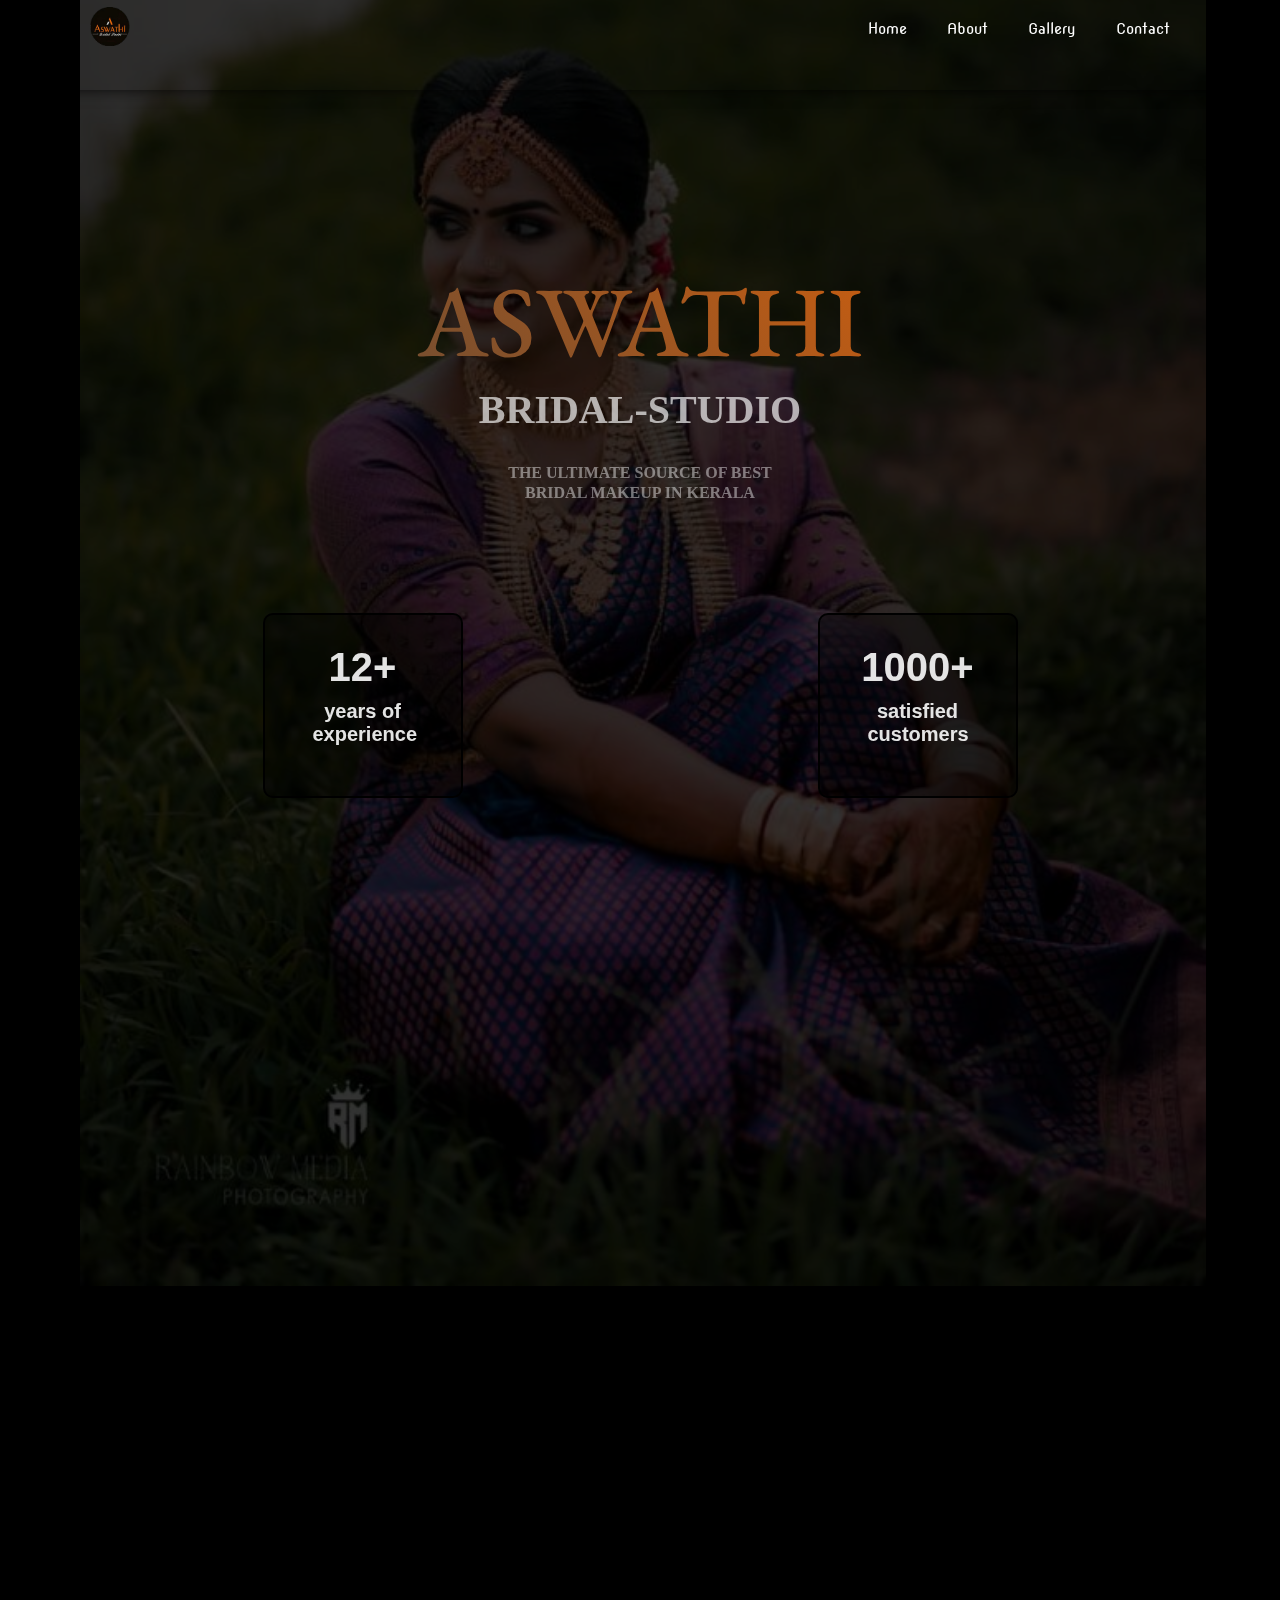
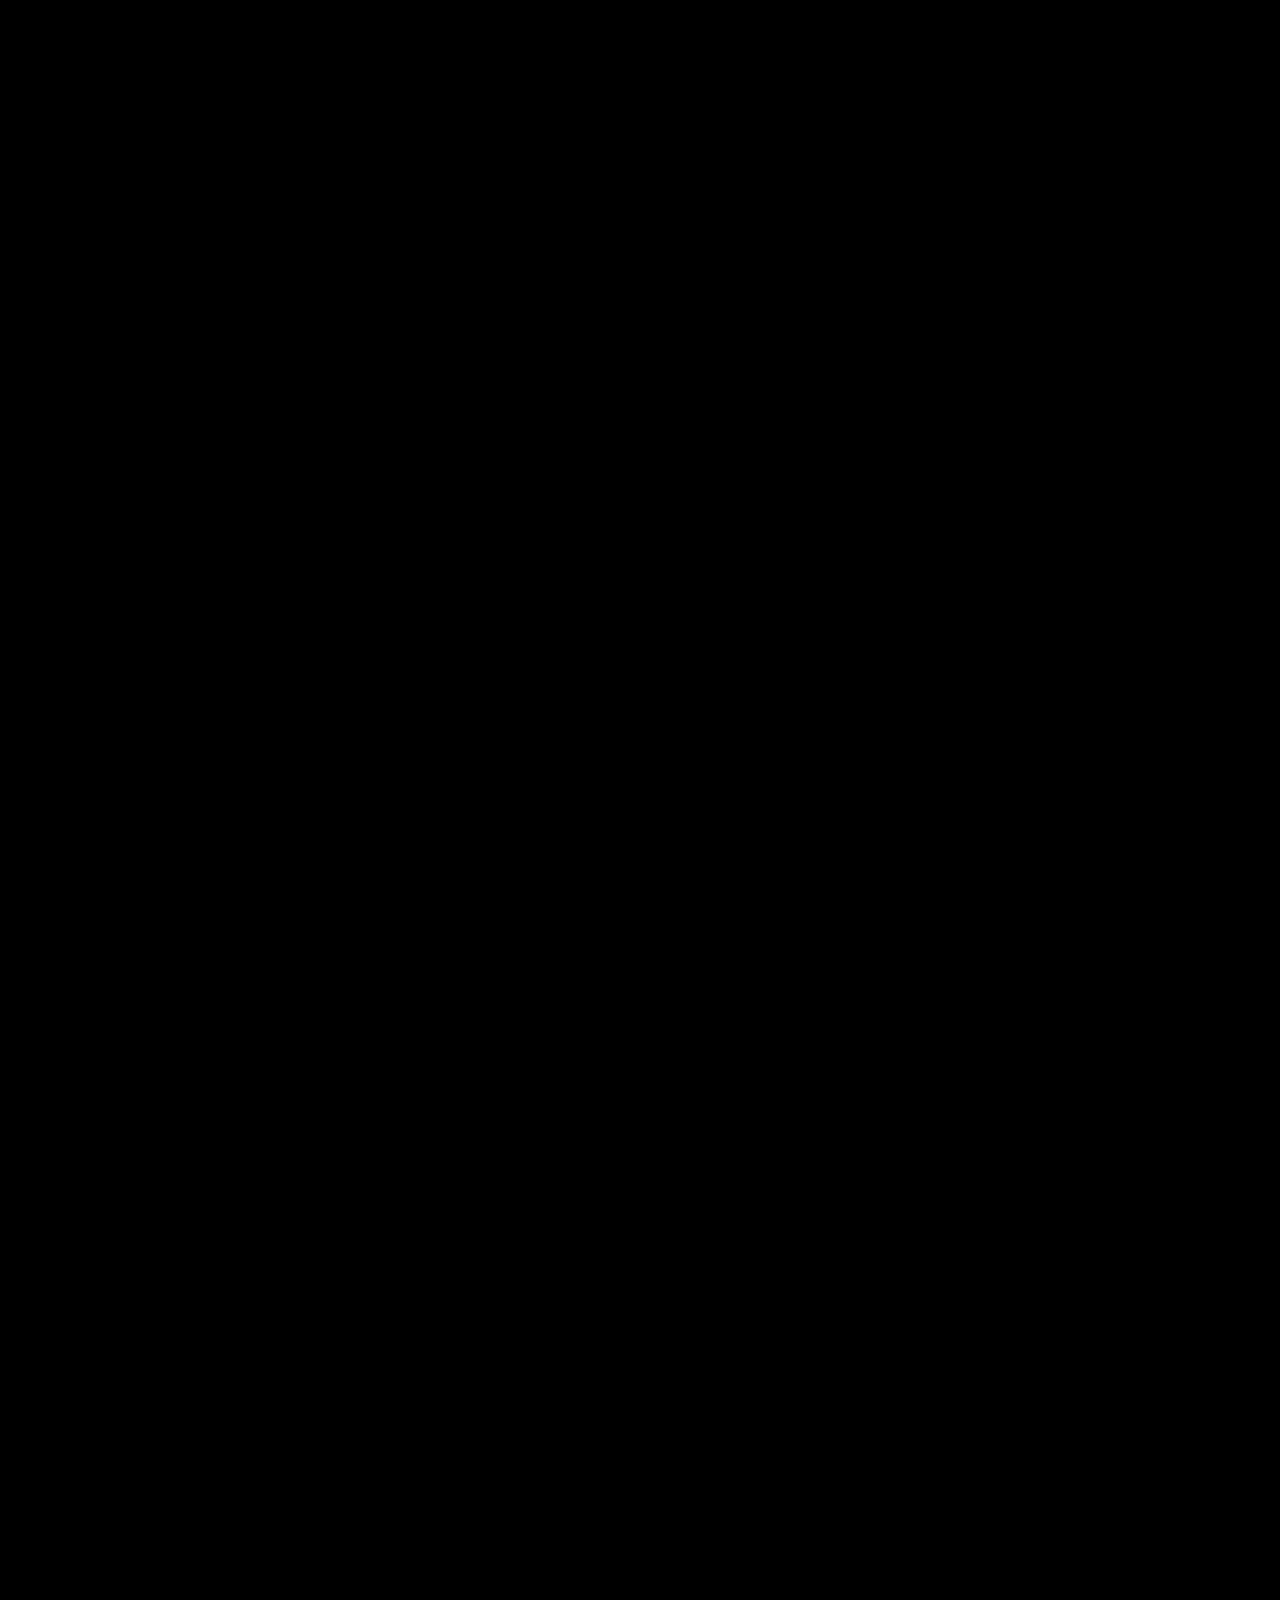
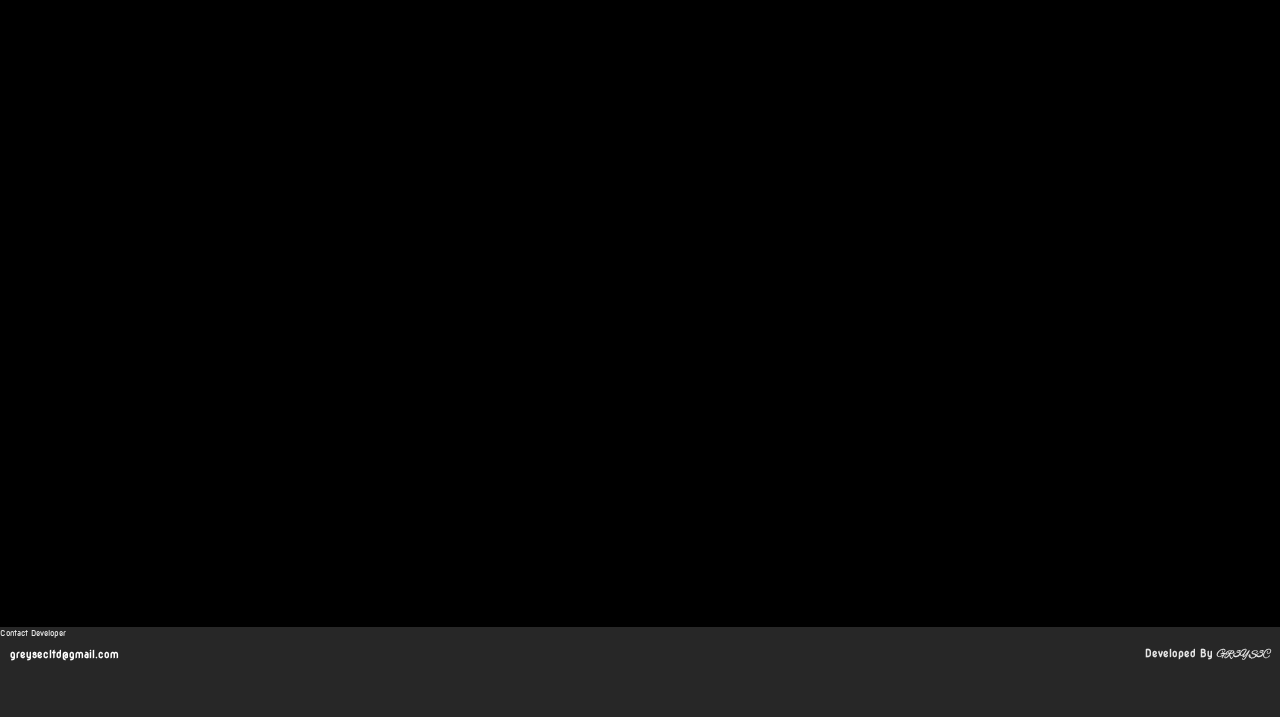
==== index.html @ d5ae8c64 "first commit" ====
<!DOCTYPE html>
<html lang="en">
  <head>
    <meta charset="UTF-8" />
    <meta http-equiv="X-UA-Compatible" content="IE=edge" />
    <meta name="viewport" content="width=device-width, initial-scale=1.0" />
    <link rel="stylesheet" href="./assets/css/style.css" />
    <link rel="icon" type="image/gif" href="./assets/icon.png" />
    <link
      rel="stylesheet"
      href="https://unpkg.com/swiper/swiper-bundle.min.css"
    />
    <link rel="stylesheet" href="https://unpkg.com/aos@next/dist/aos.css" />

    <title>ASWATHI BRIDAL STUDIO</title>
  </head>
  <body>
    <section id="home">
      <div class="overlay"></div>
      <div class="nav-container" id="hehe">
        <div class="wrapper">
          <nav>
            <h1 class="left"><img src="./assets/icon.png" alt="" /></h1>

            <ul class="right nav-links">
              <li class="link"><a href="#hehe">Home</a></li>
              <li class="link"><a href="#about">About</a></li>
              <li class="link"><a href="#gallery">Gallery</a></li>
              <li class="link"><a href="#contact">Contact</a></li>
            </ul>
          </nav>
          <div class="humburgar">
            <div class="line"></div>
            <div class="line"></div>
            <div class="line"></div>
          </div>
        </div>
      </div>
      <div class="wrapper">
        <div class="spotlight">
          <div class="header-slide">
            <img src="./assets/gallery/1.jpeg" alt="" />
          </div>
          <h1 class="head">aswathi</h1>
          <h4>BRIDAL-STUDIO</h4>
          <p class="content">
            the ultimate source of best <br />
            bridal makeup in kerala
          </p>
          <div class="cards">
            <div class="card">
              <h1>12+</h1>
              <h5>years of experience</h5>
            </div>
            <div class="card">
              <h1>1000+</h1>
              <h5>satisfied customers</h5>
            </div>
          </div>
        </div>
      </div>
    </section>
    <section id="about" class="aboutus" data-aos="fade-up" data-aos-delay="300">
      <div class="wrapper">
        <h1 class="hehe">About Us</h1>
        <div class="main">
          <h1 data-aos="fade-up">ASWATHI</h1>
          <h4 data-aos="fade-up">BEAUTY CO.</h4>
          <p data-aos="fade-up">
            ASWATHI Bridal Studio the ultimate source of best bridal makeup in
            kerala. we have more than 12 year experience in the feild of bridal
            makeup and have covered over 1000 works.<br /><br />
            We have an in-depth knowledge of skin tone type, products,and its
            usage.<br />
            we are sure to enchant yopu with my work. Fulfilling every bride's
            dream. Offering a wide range of facilities at affordable prices.<br /><br />
            We have an excellent choice for you. Our goal is to make sure that
            all our bride have a pleasant experience and a smile on their faces
            from our very first conversation of the day
          </p>
          <a href="./about.html" class="button">ABOUT ME</a>
        </div>
      </div>
    </section>
    <section id="gallery" class="gallery" data-aos="fade-up">
      <div class="wrapper">
        <div class="head">
          <h1>GALLERY</h1>
          <h3 data-aos="fade-up">our Works</h3>
        </div>
        <div class="swiper-container mySwiper" data-aos="fade-up">
          <div class="swiper-wrapper">
            <div class="swiper-slide">
              <img src="./assets/gallery/1.webp" alt="" loading="lazy" />
            </div>
            <div class="swiper-slide">
              <img src="./assets/gallery/2.webp" alt="" loading="lazy" />
            </div>
            <div class="swiper-slide">
              <img src="./assets/gallery/3.webp" alt="" loading="lazy" />
            </div>
            <div class="swiper-slide">
              <img src="./assets/gallery/4.webp" alt="" loading="lazy" />
            </div>
            <div class="swiper-slide">
              <img src="./assets/gallery/5.webp" alt="" loading="lazy" />
            </div>
            <div class="swiper-slide">
              <img src="./assets/gallery/6.webp" alt="" loading="lazy" />
            </div>
            <div class="swiper-slide">
              <img src="./assets/gallery/7.webp" alt="" loading="lazy" />
            </div>
            <div class="swiper-slide">
              <img src="./assets/gallery/8.webp" alt="" loading="lazy" />
            </div>
            <div class="swiper-slide">
              <img src="./assets/gallery/9.webp" alt="" loading="lazy" />
            </div>
            <div class="swiper-slide">
              <img src="./assets/gallery/10.webp" alt="" loading="lazy" />
            </div>
            <div class="swiper-slide">
              <img src="./assets/gallery/11.webp" alt="" loading="lazy" />
            </div>
            <div class="swiper-slide">
              <img src="./assets/gallery/12.webp" alt="" loading="lazy" />
            </div>
            <div class="swiper-slide">
              <img src="./assets/gallery/13.webp" alt="" loading="lazy" />
            </div>
            <div class="swiper-slide">
              <img src="./assets/gallery/14.webp" alt="" loading="lazy" />
            </div>
            <div class="swiper-slide">
              <img src="./assets/gallery/15.webp" alt="" loading="lazy" />
            </div>
          </div>
          <div class="swiper-pagination"></div>
        </div>
      </div>
    </section>
    <section id="contact" data-aos="fade-up">
      <div class="wrapper">
        <div class="main">
          <h1>Contact Us</h1>
          <div class="address">
            <div class="mail" data-aos="fade-up">
              <input
                type="text"
                name="message"
                id="message"
                placeholder="Enter Your Message"
              />
              <a class="msg button" data-aos="fade-up">Send</a>
            </div>
            <div class="add" data-aos="fade-up">
              <div class="social" data-aos="fade-up">
                <a href="https://www.instagram.com/aswathi_bridal_studio/?hl=en"
                  ><span><img src="./assets/instagram.png" alt="" /></span>
                  <span>ASWATHI_BRIDAL_STUDIO</span>
                </a>
                <a
                  href="https://www.facebook.com/pages/category/Bridal-Shop/Aswathi-bridal-studio-689160551561671/"
                  ><span><img src="./assets/facebook.png" alt="" /></span>
                  <span>ASWATHI BRIDAL STUDIO</span>
                </a>
                <a href="tel:+917558936055"
                  ><span><img src="./assets/phone.png" alt="" /></span>
                  <span>(+91)7558936055</span>
                </a>
                <a href="https://goo.gl/maps/hHX8zzr7odp77qcN6"
                  ><span><img src="./assets/placeholder.png" alt="" /></span>
                  <div class="location" data-aos="fade-up">
                    <span>ASWATHI BRIDAL STUDIO</span>
                    <br />
                    <span>CHEMMANIYODE PERINTHALMANNA</span>
                    <br />
                    <span>679325</span>
                  </div>
                </a>
              </div>
              <div class="map" data-aos="fade-up">
                <iframe
                  src="https://www.google.com/maps/embed?pb=!1m18!1m12!1m3!1d3915.892865561673!2d76.27349561480314!3d11.04665859213849!2m3!1f0!2f0!3f0!3m2!1i1024!2i768!4f13.1!3m3!1m2!1s0x3ba62d485702dc2d%3A0x150587d426e50b0!2sAswathi%20Bridal%20Studio!5e0!3m2!1sen!2sin!4v1628502424442!5m2!1sen!2sin"
                  allowfullscreen=""
                  loading="lazy"
                ></iframe>
              </div>
            </div>
            <div class="chat" data-aos="fade-up">
              <a href="https://wa.me/+917558936055" class="button"
                ><img src="./assets/whatsapp.png" alt=""
              /></a>
            </div>
          </div>
        </div>
      </div>

      <!-- Async script executes immediately and must be after any DOM elements used in callback. -->
    </section>
    <footer>
      <small>Contact Developer</small>
      <div class="content">
        <h5 class="left">
          <a href="mailto:musadhiqwrk@gmail.com">greysecltd@gmail.com</a>
        </h5>
        <h5 class="right">
          Developed By <span><a href="musadhiqmp@gmail.com"></a>GR3YS3C</span>
        </h5>
      </div>
    </footer>
    <script src="https://unpkg.com/swiper/swiper-bundle.min.js"></script>
    <script src="https://unpkg.com/aos@next/dist/aos.js"></script>
    <script>
      AOS.init();
    </script>
    <script src="./assets/js/swiper.js"></script>
    <script src="./assets/js/app.js"></script>
  </body>
</html>
---- assets/css/style.css ----
@import url("https://fonts.googleapis.com/css2?family=Alex+Brush&display=swap");
@import url("https://fonts.googleapis.com/css2?family=Nova+Round&display=swap");
@import url("https://fonts.googleapis.com/css2?family=EB+Garamond&display=swap");

* {
  padding: 0px;
  margin: 0;
  box-sizing: border-box;
}
body {
  font-size: 60%;
  font-family: sans-serif;
  background: #000;
  color: rgba(255, 255, 255, 0.89);
  background-repeat: no-repeat;
  background-blend-mode: lighten;
  background-size: 100%, 100vh;
  font-family: "Nova Round", cursive;
}
body {
  overflow-x: hidden;
}
p {
  font-size: 25px;
}
.wrapper {
  margin: 0 30px;
}

a {
  text-decoration: none;
  color: #fff;
}
/* nav section */
.nav-container {
  position: relative;
  border-radius: 10px;
  box-shadow: 0px 10px 14px -12px #000;
  -webkit-border-radius: 10px;
  -moz-border-radius: 10px;
  -ms-border-radius: 10px;
  -o-border-radius: 10px;
  z-index: 100;
}
nav h1.left img {
  width: 40px;
}
.humburgar .line {
  width: 25px;
  height: 2px;
  background-color: #fff;
  margin: 15px 0;
  border-radius: 10px;
  -webkit-border-radius: 10px;
  -moz-border-radius: 10px;
  -ms-border-radius: 10px;
  -o-border-radius: 10px;
}
.humburgar .line:nth-child(1) {
  position: absolute;
  right: -10px;
  top: 9px;
}
.humburgar {
  position: absolute;
  top: -5px;
  right: 20px;
  cursor: pointer;
}
.nav-links {
  position: absolute;
  opacity: 0;
  pointer-events: none;
  top: 50px;
  right: 30px;
  /* background-color: #0c0c0bf2; */
  padding: 30%;
  width: 80%;
  height: 70vh;
  border-radius: 10px;
  -webkit-border-radius: 10px;
  -moz-border-radius: 10px;
  -ms-border-radius: 10px;
  -o-border-radius: 10px;
}
.nav-links.open {
  opacity: 1;
  pointer-events: all;
  transition: all 0.5s ease-in;
  -webkit-transition: all 0.5s ease-in;
  -moz-transition: all 0.5s ease-in;
  -ms-transition: all 0.5s ease-in;
  -o-transition: all 0.5s ease-in;
  z-index: 500;
  position: fixed;
}
.nav-links li {
  list-style: none;
  font-size: 20px;
  padding: 20px;
}
.overlay {
  position: fixed;
  top: 0;
  left: 0px;
  right: 0px;
  bottom: 0;
  width: 100%;
  height: 100vh;
  background-color: rgba(0, 0, 0, 0.808);
  opacity: 0;
}
.overlay.open {
  opacity: 1;
  z-index: 100;
}
/* .nav-links::before {
  content: "Aswathi";
  font-size: 34px;
  position: absolute;
  top: 10%;
  left: 50%;
  transform: translate(-50%, -50%);
  -webkit-transform: translate(-50%, -50%);
  -moz-transform: translate(-50%, -50%);
  -ms-transform: translate(-50%, -50%);
  -o-transform: translate(-50%, -50%);
  font-family: "EB Garamond", serif;
  font-weight: 900;
  color: #f56600;
} */

/* spotlight */
#home .spotlight {
  margin-top: 50%;
  text-align: center;
  font-family: "cormorant_garamondlight";
  margin-bottom: 30vh;
}
#home .spotlight .header-slide {
  width: 100%;
  height: 100%;
  position: fixed;
  right: 0px;
  top: 0vh;
  left: 0;
  bottom: 0;
  margin: 0 auto;
}
#home .spotlight .header-slide img {
  display: block;
  opacity: 0.2;
}
#home .spotlight h1.head {
  font-size: 44px;
  text-transform: uppercase;
  font-weight: 500;
  font-family: "EB Garamond", serif;
  background-color: #fff;
  background-image: linear-gradient(45deg, #464541, #f56600);
  background-size: 100%;
  background-clip: text;
  -webkit-background-clip: text;
  -moz-background-clip: text;
  -webkit-text-fill-color: transparent;
  -moz-text-fill-color: transparent;
  transition: 2s all;
  animation: textan 2s linear infinite alternate;
  -webkit-transition: 2s all;
  -moz-transition: 2s all;
  -ms-transition: 2s all;
  -o-transition: 2s all;
  -webkit-animation: textan 2s linear infinite alternate;
}
#home .spotlight h4 {
  font-size: 22px;
  color: rgba(255, 255, 255, 0.664);
}
#home .spotlight p.content {
  font-size: 15px;
  max-width: 80%;
  margin: 30px auto;
  text-transform: uppercase;
  font-weight: 700;
  line-height: 20px;
  color: rgba(255, 255, 255, 0.438);
}
#home .spotlight .cards {
  margin: 20% 0;
  display: flex;
  flex-wrap: wrap;
  gap: 10px;
  align-items: center;
  justify-content: space-around;
}
#home .spotlight .cards .card {
  width: 150px;
  border: 2px solid #000;
  background-color: rgba(0, 0, 0, 0.432);
  border-radius: 10px;
  -webkit-border-radius: 10px;
  -moz-border-radius: 10px;
  -ms-border-radius: 10px;
  -o-border-radius: 10px;
  font-family: sans-serif;
  z-index: 2;
  padding: 20px;
  display: flex;

  flex-direction: column;
  align-items: center;
}
#home .spotlight .cards .card h1 {
  font-size: 28px;
}
#home .spotlight .cards .card h5 {
  text-align: center;
  font-size: 15px;
  margin-bottom: 10px;
  padding: 10px 0;
  max-width: 100px;
}
/* about */

#about {
  position: relative;
  margin: 10% 0;
}
#about h1.hehe {
  font-size: 16px;
  font-family: sans-serif;
  margin: 8vh 0;
}
#about h1.hehe::before {
  content: ":";
  width: 10px;
  height: 5px;
  background-color: chartreuse;
  color: chartreuse;
  margin-right: 5px;
}
#about .main {
  position: relative;
}
#about .main h1 {
  font-size: 30px;
}
#about .main h4 {
  font-size: 22px;
  margin-bottom: 10px;
}
#about .main p {
  font-size: 16px;
  max-width: 450px;
  margin: 30px 0;
  color: rgba(255, 255, 255, 0.61);
}
#about .main a.button {
  display: inline-block;
  position: absolute;
  top: 110%;
  left: 50%;
  transform: translate(-50%, -50%);
  -webkit-transform: translate(-50%, -50%);
  -moz-transform: translate(-50%, -50%);
  -ms-transform: translate(-50%, -50%);
  -o-transform: translate(-50%, -50%);
  font-size: 15px;
  border: 1px solid #8d6d43;
  padding: 10px 20px;
  font-weight: 700;
}

/* swiper */
#gallery {
  width: 100%;
  overflow: hidden;
  margin: 15% 0;
  height: 100vh;
}
#gallery .head {
  margin-top: 10vh;
  text-align: center;
}
#gallery .head h1 {
  font-size: 16px;
  font-family: sans-serif;
  margin: 8vh 0;
  text-align: left;
}
#gallery .head h1::before {
  content: ":";
  width: 10px;
  height: 5px;
  background-color: yellow;
  color: yellow;
  margin-right: 5px;
}
#gallery .head h3 {
  font-size: 24px;
  text-transform: capitalize;
  font-weight: 900;
}
.swiper-container {
  margin: 10vh auto;
  width: 310px;
  height: 400px;
  border-radius: 10px;
  -webkit-border-radius: 10px;
  -moz-border-radius: 10px;
  -ms-border-radius: 10px;
  -o-border-radius: 10px;
  box-shadow: -1px 0px 55px 27px rgba(0, 0, 0, 0.514);
  -webkit-box-shadow: -1px 0px 55px 27px rgba(0, 0, 0, 0.75);
  -moz-box-shadow: -1px 0px 55px 27px rgba(0, 0, 0, 0.75);
  overflow: hidden;
}

.swiper-slide {
  text-align: center;
  font-size: 18px;
  background: #000;

  /* Center slide text vertically */
  display: -webkit-box;
  display: -ms-flexbox;
  display: -webkit-flex;
  display: flex;
  -webkit-box-pack: center;
  -ms-flex-pack: center;
  -webkit-justify-content: center;
  justify-content: center;
  -webkit-box-align: center;
  -ms-flex-align: center;
  -webkit-align-items: center;
  align-items: center;
}

.swiper-slide img {
  display: block;
  width: 100%;
  height: 100%;
  object-fit: cover;
}
/* contact section */
#contact {
  text-align: center;
  margin: 20% 0;
  position: relative;
}
#contact .main h1 {
  font-size: 16px;
  font-family: sans-serif;
  margin: 8vh 0;
  text-align: left;
}
#contact .main h1::before {
  content: ":";
  width: 10px;
  height: 5px;
  background-color: rgb(255, 0, 0);
  color: red;
  margin-right: 5px;
}
#contact .main .address .add {
  display: flex;
  gap: 20px;
  justify-content: center;
  flex-wrap: wrap;
  min-height: 20vh;
}
#contact .main .address .add a {
  font-family: sans-serif;
  display: flex;
  padding: 10px;
  gap: 40px;
  opacity: 0.8;
  font-size: 11px;
}
#contact .main .address .map iframe {
  width: 250px;
  height: 250px;
}
#contact .main .address .add span img {
  width: 20px;
}
#contact .main .address .chat {
  margin-left: -50px;
}
#contact .main .address .chat a.button {
  padding: 10px;
  display: inline-block;
  border: 1px solid rgba(255, 255, 255, 0.616);
  color: rgba(255, 255, 255, 0.747);
  font-size: 1.5em;
  background: rgb(39, 156, 9);
  border-radius: 50%;
  -webkit-border-radius: 50%;
  -moz-border-radius: 50%;
  -ms-border-radius: 50%;
  -o-border-radius: 50%;
  margin-top: 50px;
  width: 50px;
  height: 50px;
  position: relative;
}
#contact .main .address .chat a.button::after {
  content: "WhatsApp";
  padding: 8px 16px;
  display: inline-block;
  border: 1px solid rgba(255, 255, 255, 0.616);
  color: rgba(255, 255, 255, 0.747);
  font-size: 1em;
  background: rgb(39, 156, 9);
  border-radius: 10px;
  -webkit-border-radius: 10px;
  -moz-border-radius: 10px;
  -ms-border-radius: 10px;
  -o-border-radius: 10px;
  position: absolute;
  top: 8px;
  left: 30px;
  z-index: -1;
}
#contact .main .address .chat a.button img {
  display: block;
  width: 100%;
}
#contact .main .mail {
  margin-top: 50px;
  padding: 10px;
  margin: 20px;
}
#contact .main .mail input[type="text"] {
  padding: 10px;
  background: rgba(65, 65, 65, 0.562);
  border: none;
  border-radius: 10px;
  -webkit-border-radius: 10px;
  -moz-border-radius: 10px;
  -ms-border-radius: 10px;
  -o-border-radius: 10px;
  color: #fff;
  letter-spacing: 2px;
  width: 70%;
}
input:active,
input:focus {
  outline: none;
}
#contact .main .mail input[type="text"]::placeholder {
  color: silver;
}
#contact .main .mail a.button {
  display: inline-block;
  background: rgb(15, 76, 245);
  font-weight: 700;
  padding: 13px 20px;
  border-radius: 10px;
  -webkit-border-radius: 10px;
  -moz-border-radius: 10px;
  -ms-border-radius: 10px;
  -o-border-radius: 10px;
}
#contact .location {
  text-align: left;
}
/* footer */

footer {
  height: 10vh;
  background: rgba(75, 75, 75, 0.527);
  z-index: 10000;
}
footer .content {
  display: flex;
  flex-direction: column;
  align-items: center;
  gap: 10px;
  margin: 10px;
  font-size: 1.2em;
}
footer .content .right span {
  font-family: "Alex Brush", cursive;
}

/*  */

@media screen and (min-width: 480px) {
  #home .spotlight {
    margin-top: 15%;
  }

  #home .spotlight .cards .card {
    width: 170px;
  }

  .nav-links {
    height: 80vh;
  }
  /* about */
  #about .main {
    text-align: center;
  }
  #about .main p {
    margin: 0 auto;
  }

  /* contact */
}
@media screen and (min-width: 640px) {
  .humburgar {
    display: none;
  }
  .overlay {
    display: none;
  }
  nav {
    display: flex;
    align-items: center;
    justify-content: space-between;
    width: 100%;
  }
  .nav-container {
    height: 10vh;
    position: static;
    top: 0;
    right: 10px;
    left: 10px;
  }
  .nav-links {
    opacity: 1;
    background-color: transparent;
    position: relative;
    display: flex;
    top: 0;
    right: 0px;
    padding: 0px;
    height: auto;
    width: auto;
    pointer-events: all;
  }
  .nav-links::before {
    content: "";
  }
  .nav-links .link {
    font-size: 15px;
  }
  .swiper-container {
    width: 380px;
    height: 400px;
  }
  footer .content {
    display: flex;
    flex-direction: row;
    align-items: center;
    justify-content: space-between;
    margin: 10px;
    font-size: 1.2em;
  }
}

@media screen and (min-width: 768px) {
  .wrapper {
    margin: 0 90px;
  }
  .swiper-container {
    width: 420px;
    height: 460px;
  }
  #home .spotlight .header-slide {
    top: -45vh;
    margin: 0 80px;

    z-index: -1;
  }
  #home .spotlight .header-slide img {
    width: 88%;
  }
}

@media screen and (min-width: 980px) {
  #home .spotlight .cards {
    margin: 10% 0;
  }
  #home .spotlight .cards .card {
    width: 200px;
  }
  .swiper-container {
    width: 460px;
    height: 500px;
  }
  #home .spotlight h1.head {
    font-size: 100px;
  }
  #home .spotlight h4 {
    font-size: 40px;
  }
  #home .spotlight p.content {
    font-size: 16px;
  }
  #home .spotlight .cards .card {
    width: 200px;
    padding: 30px;
  }
  #home .spotlight .cards .card h1 {
    font-size: 40px;
  }
  #home .spotlight .cards .card h5 {
    font-size: 20px;
  }
  #about h1.hehe {
    font-size: 30px;
  }
  #about .main h1 {
    font-size: 60px;
    letter-spacing: 2px;
  }
  #about .main h4 {
    font-size: 32px;
    letter-spacing: 2px;
  }
  #about .main p {
    font-size: 18px;
    max-width: 700px;
    letter-spacing: 2px;
  }
  #gallery .head h1 {
    font-size: 30px;
  }
  #gallery .head h3 {
    font-size: 64px;
    letter-spacing: 4px;
  }
  #contact .main h1 {
    font-size: 30px;
  }
  #contact .main .address .add a {
    font-size: 20px;
  }
  #contact .add {
    line-height: 60px;
  }
  #contact .location {
    line-height: 30px;
    text-align: left;
  }

  #about .wrapper .main p {
    padding-top: 40px;
  }
}
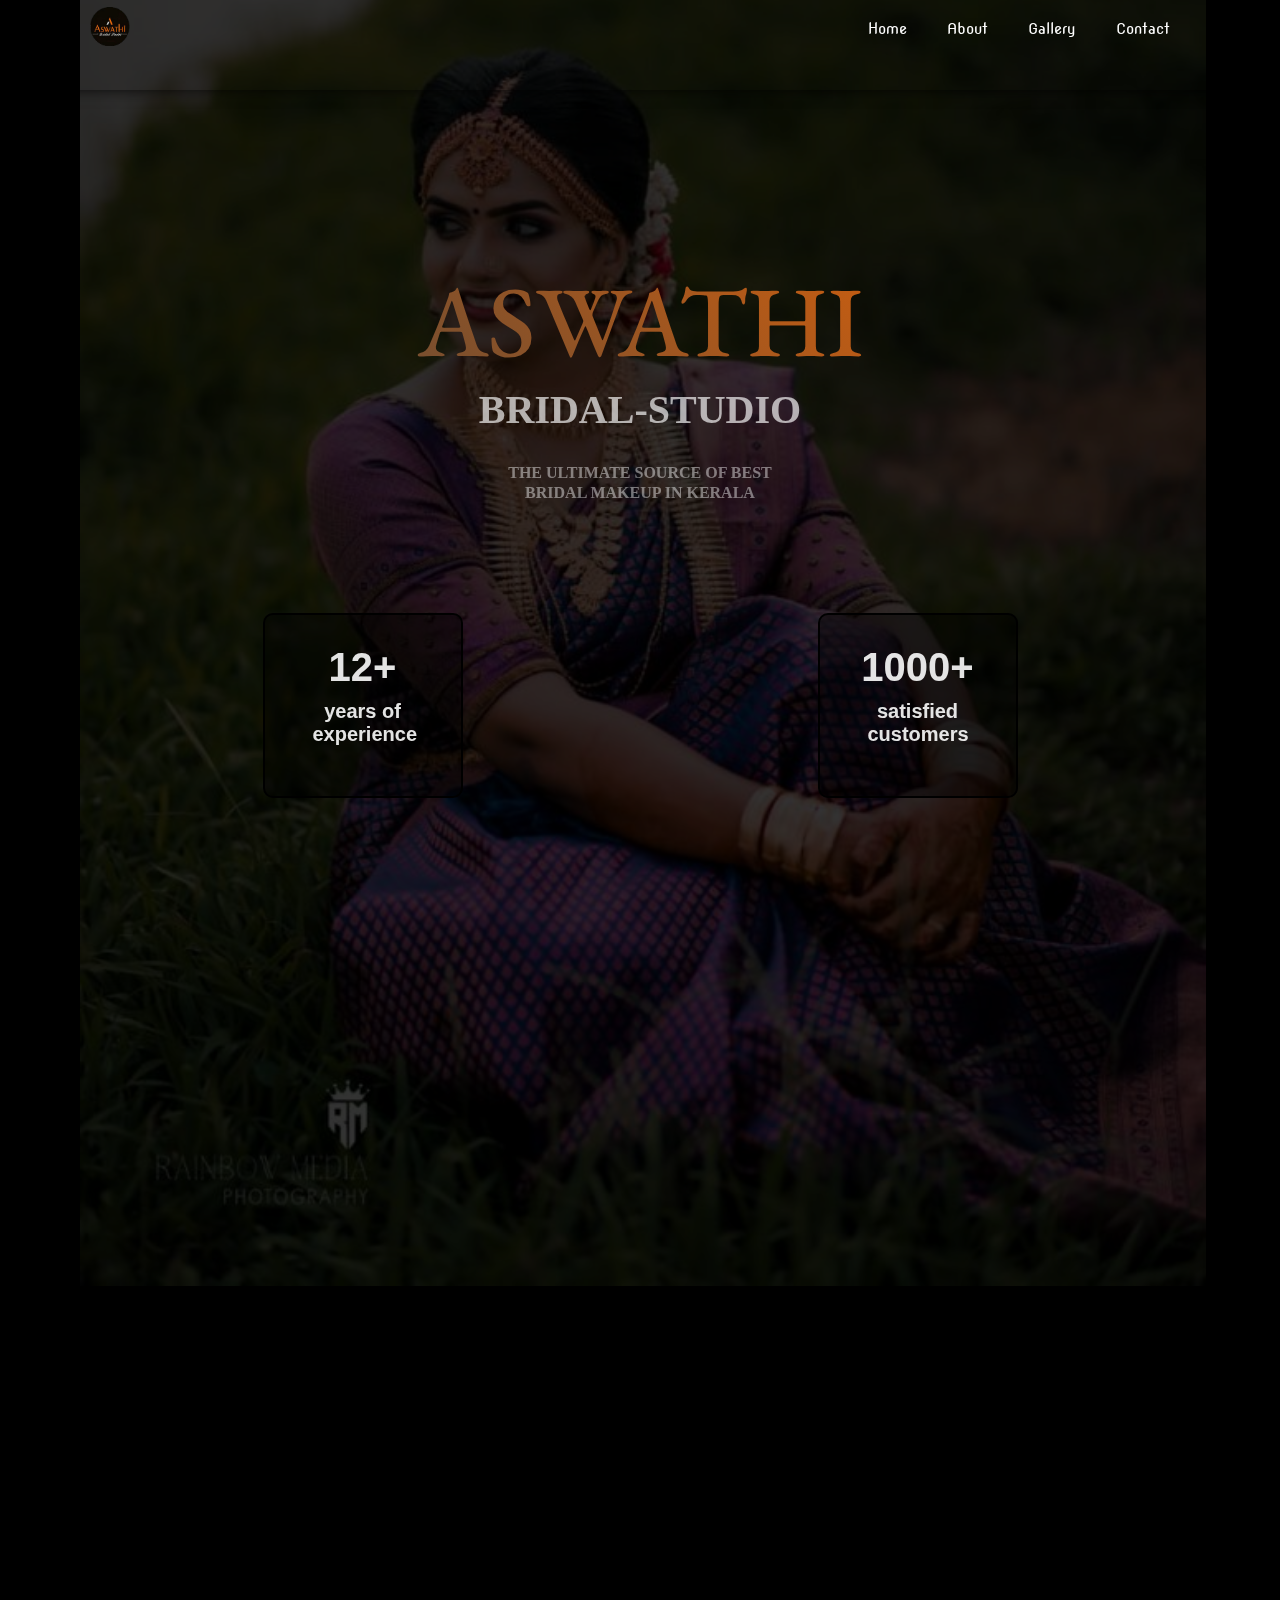
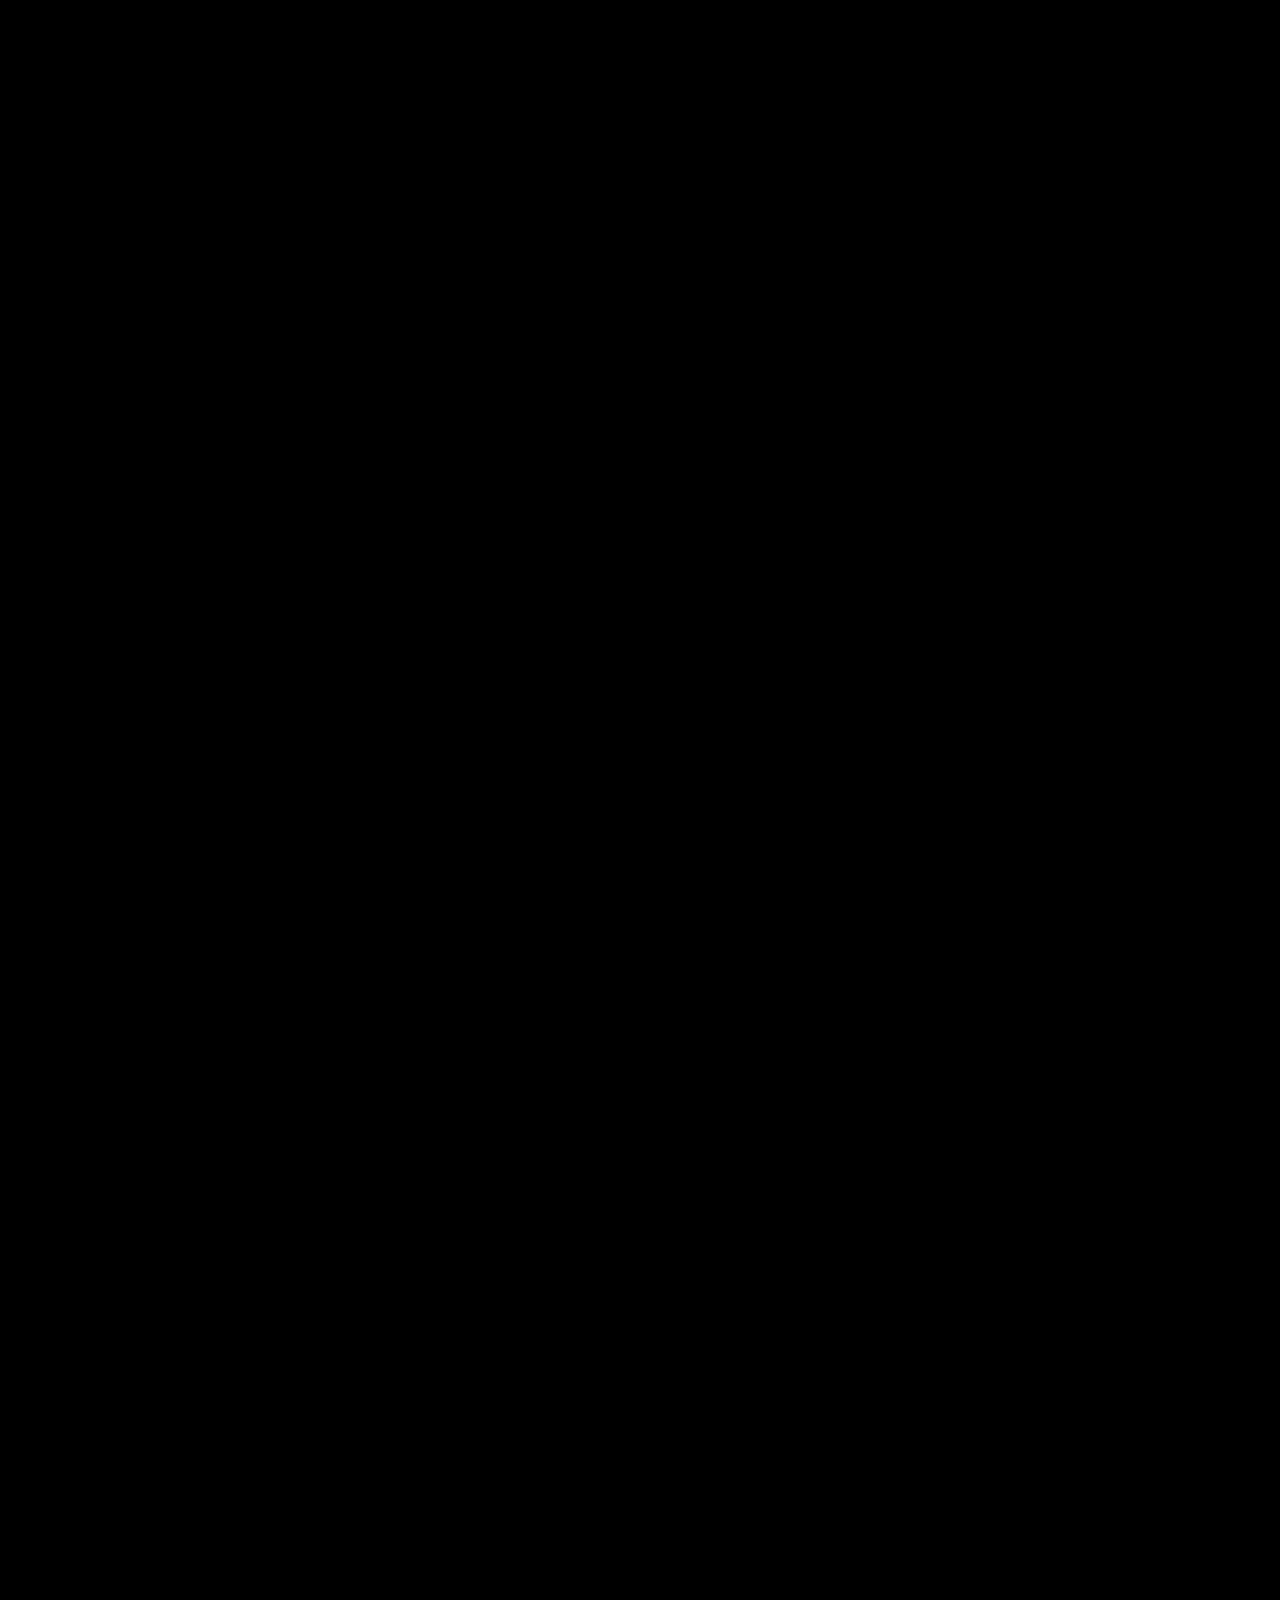
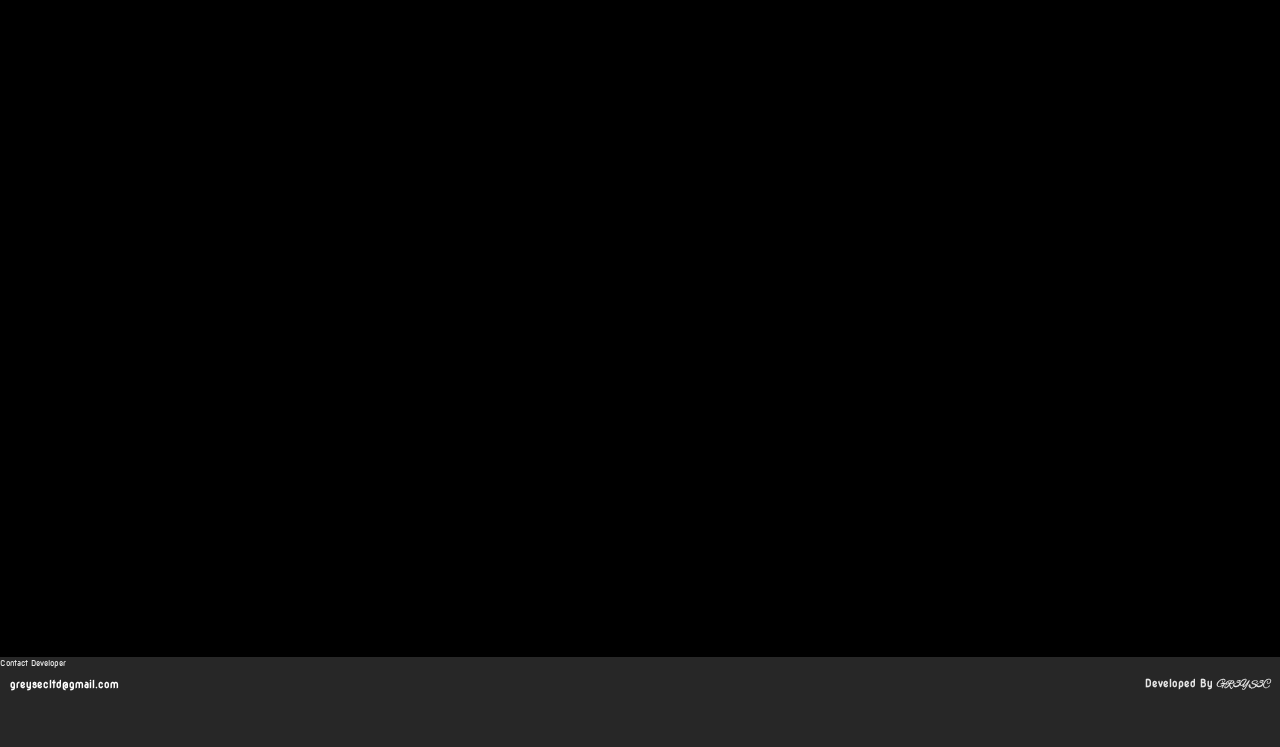
==== commit 5f7f0dae: "address changed" ====
--- a/index.html
+++ b/index.html
@@ -167,14 +167,17 @@
                 </a>
                 <a href="tel:+917558936055"
                   ><span><img src="./assets/phone.png" alt="" /></span>
-                  <span>(+91)7558936055</span>
+                  <span>7558 936 055 , 9745 735 395</span>
                 </a>
                 <a href="https://goo.gl/maps/hHX8zzr7odp77qcN6"
                   ><span><img src="./assets/placeholder.png" alt="" /></span>
                   <div class="location" data-aos="fade-up">
                     <span>ASWATHI BRIDAL STUDIO</span>
                     <br />
-                    <span>CHEMMANIYODE PERINTHALMANNA</span>
+                    <span
+                      >First floor, Puthanveettil Tower, Near my-G <br />
+                      Kozhikode -palakkad Bypass Road,PERINTHALMANNA</span
+                    >
                     <br />
                     <span>679325</span>
                   </div>
